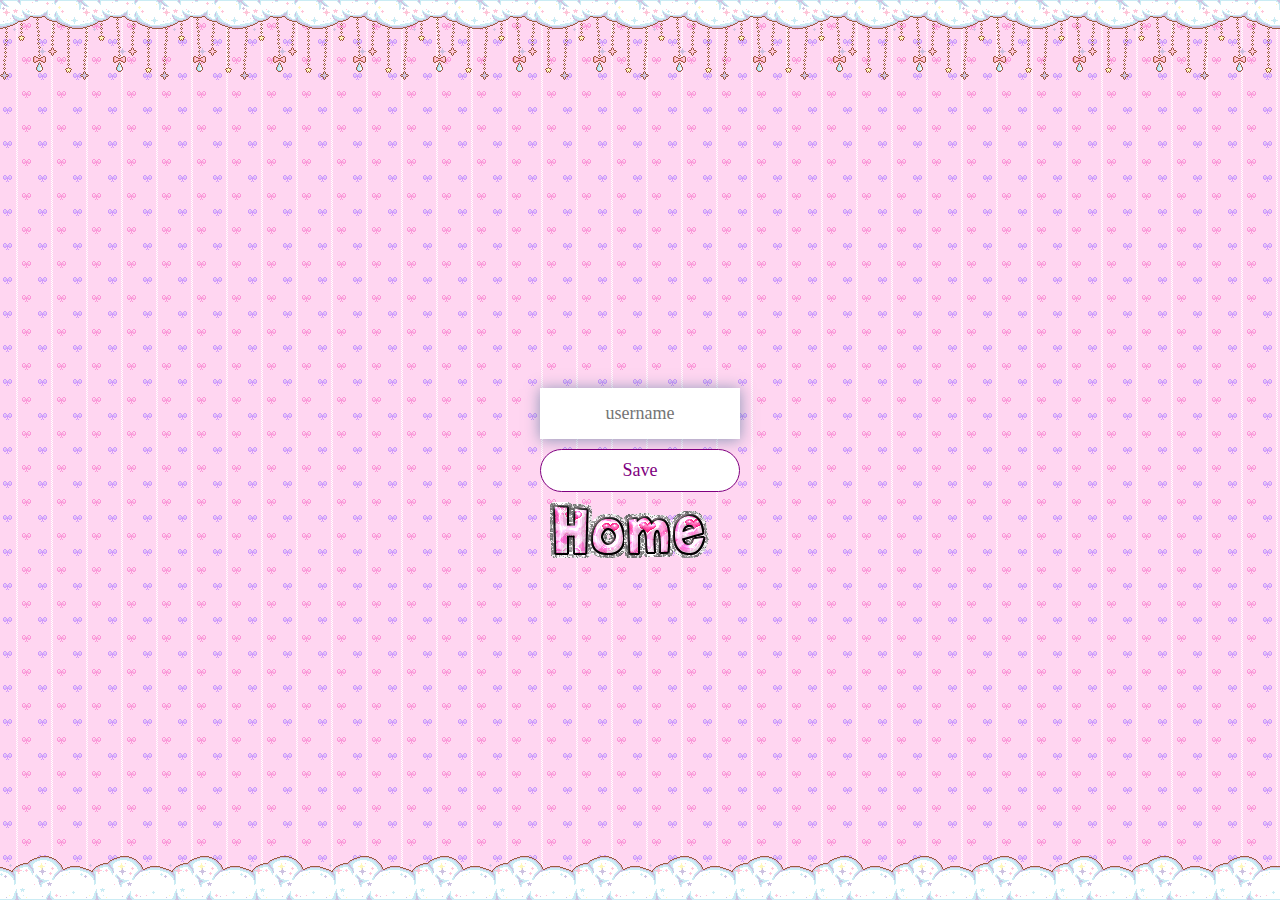
==== end.html @ ac659197 "added code" ====
<!DOCTYPE html>
<html lang="en">
<head>
    <meta charset="UTF-8">
    <meta http-equiv="X-UA-Compatible" content="IE=edge">
    <meta name="viewport" content="width=device-width, initial-scale=1.0">
    <title>Document</title>
    <link rel="stylesheet" href="style.css">

</head>
<body>
    <header></header>
    <div class="container">
        <div id="end" class="flex-center flex-colum">
    <h1 id="finalScore"> </h1>
    <form>
       <input 
       type="text" 
       name="username" 
       id="username"
       placeholder="username"
       />
       <button type="submit"
        class="btn" 
       id="saveScoreBtn"
      onclick="saveHighScore(event)"
      disabled
       >Save </button>
    </form>
    <img src="Images/home.png" alt="go home" href="index.html">
    </div>
    </div>
    <footer></footer>
   
   <script src="end.js"></script>
</body>
</html>
---- style.css ----
:root{
  --font-family:'Fontdiner Swanky', cursive;
}
body{
background-image: url("Images/bow.png");
}

h1,h2,h3,h4{
  margin-bottom:1rem;
}
h1{
  font-size: 3.4rem;
  color:purple;
  margin-bottom: 5rem;
 font-family: var(--font-family);
}

h1 > span{
  font-size: 2.4rem;
  font-weight: 500;

}


h2{
  font-size: 4.2rem;
  margin-bottom: 4rem;
  font-weight: 700;
}
h3{
  font-size: 2.8rem;
  font-weight: 500;
}

header {
    position: fixed;
   height: 200px;
    left: 0px;
    top: 0px;
    width: 100%;
    color: white;
    text-align: center;
    background-image: url("Images/dangle.png");
    background-repeat: repeat-x; 
   background-position: top left;
 }

 footer {
  position: fixed;
  left: 0px;
  bottom: 0;
  width: 200%;
  height: 200px; /* adjust as needed */
  min-height: 200px; /* ensure a minimum height */
  color: white;
  text-align: center;
  background-image: url("Images/clouds.png");
  background-repeat: repeat-x; 
  background-position: bottom left;
}
/* Utilities */
.container{
  width: 100vw;
  height:100vh;
  display:flex;
  justify-content: center;
   align-items: center;
   border:purple;
   max-width: 80rem;
   margin:0 auto;
   padding: 2rem;
 
}
.container > *{
  width:100%;
}

*{
  box-sizing: border-box;
  margin:0;
  padding: 0;
  color: black;
  text-align: center;
  font-size: 10px;
  font-family: var(--font-family);
}

.flex-colum{
  display:flex;
  flex-direction:column;
}

.flex-center{
  justify-content: center;
  align-items: center;
}
.justify-center{
  justify-content:center;
  }
.text-center{
  text-align:center;
}
.hidden{
  display:none;
}


.btn{
font-size: 1.8rem;
padding:1rem 0;
width:20rem;
text-align: center;
border: 0.1rem solid purple;
margin-bottom: 1rem;
text-decoration: none;
color: purple;
background-color: white;
border-radius: 30px;
}

.btn:hover{
  cursor: pointer;
  box-shadow: 0 0.4rem 1.4rem; 
}

.choice-container:hover{
  cursor: pointer;
  box-shadow: 0 0.4rem 1.4rem rgba(24, 90, 123, 0.5); 
  transform:translateY(-0.1rem)
  transition: transform 150ms;
}
 
.choice-container{
  
  display:flex;
  margin-bottom: 0.5rem;
  width:100%;
  font-size: 5.0rem;
  border:0.1rem solid rgb(165, 50, 156);
  background-color: rgb(251, 243, 243);

}
.choice-prefix{
  padding: 1.5rem 2.5rem;
  background-color: rgb(152, 93, 223);
  color:white;
  font-size:1.5rem ;

}

.choice-text{
  padding:1.5rem;
  font-size: 1.5rem;
width: 100%;
text-align: left;
}
.correct{
  background-color:rgb(14, 148, 14) ;
}
.incorrect{
  background-color: rgb(213, 12, 12);
}
/* HUD */
#hud{
  display: flex;
  justify-content: space-between;
 
  padding: 1.2rem;
}
.small-img {
  width: 50%;

}
.hud-prefix{
  font-size: 2rem;
  text-align: center;
}

#hud-main-text {
text-align: center;
}

#progressBar {
  width: 20rem;
  height: 4rem;
  border: 0.3rem solid rgb(214, 28, 220);
  margin-top: 1.5rem;
}
#progressBarFull{
height: 3.4rem;
background-color: rgb(214, 28, 220);
width:0%;
}
  form{
    width:100%;
    display:flex;
    flex-direction: column;
    align-items: center;
  }
input{
  margin-bottom: 1rem;
  width:20rem;
  padding: 1.5rem;
  font-size: 1.8rem;
  border:none ;
  box-shadow:0 0.1rem 1.4rem 0 rgba(24, 90, 123, 0.5);
}

  
.Gossip{
  position: fixed;
  left: 0px;
  bottom: 0;
  width: 200%;
  height: 350px; /* adjust as needed */
  min-height: 200px; /* ensure a minimum height */
  color: white;
  text-align: center;
  background-image: url("Images/like.png");
  background-repeat: repeat-x; 
  background-position: bottom left;
}







\.snowflake {
  color: #fff;
  font-size: 100em;
  font-family: Arial;
  text-shadow: 0 0 1px #000;
}

@-webkit-keyframes snowflakes-fall{0%{top:-10%}100%{top:100%}}@-webkit-keyframes snowflakes-shake{0%{-webkit-transform:translateX(0px);transform:translateX(0px)}50%{-webkit-transform:translateX(80px);transform:translateX(80px)}100%{-webkit-transform:translateX(0px);transform:translateX(0px)}}@keyframes snowflakes-fall{0%{top:-10%}100%{top:100%}}@keyframes snowflakes-shake{0%{transform:translateX(0px)}50%{transform:translateX(80px)}100%{transform:translateX(0px)}}.snowflake{position:fixed;top:-10%;z-index:9999;-webkit-user-select:none;-moz-user-select:none;-ms-user-select:none;user-select:none;cursor:default;-webkit-animation-name:snowflakes-fall,snowflakes-shake;-webkit-animation-duration:10s,3s;-webkit-animation-timing-function:linear,ease-in-out;-webkit-animation-iteration-count:infinite,infinite;-webkit-animation-play-state:running,running;animation-name:snowflakes-fall,snowflakes-shake;animation-duration:19s,3s;animation-timing-function:linear,ease-in-out;animation-iteration-count:infinite,infinite;animation-play-state:running,running}.snowflake:nth-of-type(0){left:1%;-webkit-animation-delay:0s,0s;animation-delay:0s,0s}.snowflake:nth-of-type(1){left:10%;-webkit-animation-delay:1s,1s;animation-delay:1s,1s}.snowflake:nth-of-type(2){left:20%;-webkit-animation-delay:6s,.5s;animation-delay:6s,.5s}.snowflake:nth-of-type(3){left:30%;-webkit-animation-delay:4s,2s;animation-delay:4s,2s}.snowflake:nth-of-type(4){left:40%;-webkit-animation-delay:2s,2s;animation-delay:2s,2s}.snowflake:nth-of-type(5){left:50%;-webkit-animation-delay:8s,3s;animation-delay:8s,3s}.snowflake:nth-of-type(6){left:60%;-webkit-animation-delay:6s,2s;animation-delay:6s,2s}.snowflake:nth-of-type(7){left:70%;-webkit-animation-delay:https://proxy.everskies.com/a/https://proxy.everskies.com/a/2.5s,1s;animation-delay:https://proxy.everskies.com/a/https://proxy.everskies.com/a/2.5s,1s}.snowflake:nth-of-type(8){left:80%;-webkit-animation-delay:1s,0s;animation-delay:1s,0s}.snowflake:nth-of-type(9){left:90%;-webkit-animation-delay:3s,https://proxy.everskies.com/a/https://proxy.everskies.com/a/1.5s;animation-delay:3s,https://proxy.everskies.com/a/https://proxy.everskies.com/a/1.5s}
/* Demo Purpose Only*/
.demo {
  font-family: 'Raleway', sans-serif;
	color:#fff;
    display: block;
    margin: 0 auto;
    padding: 15px 0;
    text-align: center;
}
.demo a{
  font-family: 'Raleway', sans-serif;
color: #000;		
}


#highScoresList{
list-style: none;
padding-left: 0;
margin-bottom: 4rem;

}

.high-score{
  font-size: 2.8rem;
  margin-bottom: 0.5rem;
}

.container-2{
  width: 100vw;
  height: 100vh;
  display: flex;
  justify-content: center;
  align-items: flex-start; /* align items to the top */
 max-width: 200rem;
  margin-top: 7rem; /* adjust margin top */
  padding: 2rem;
}
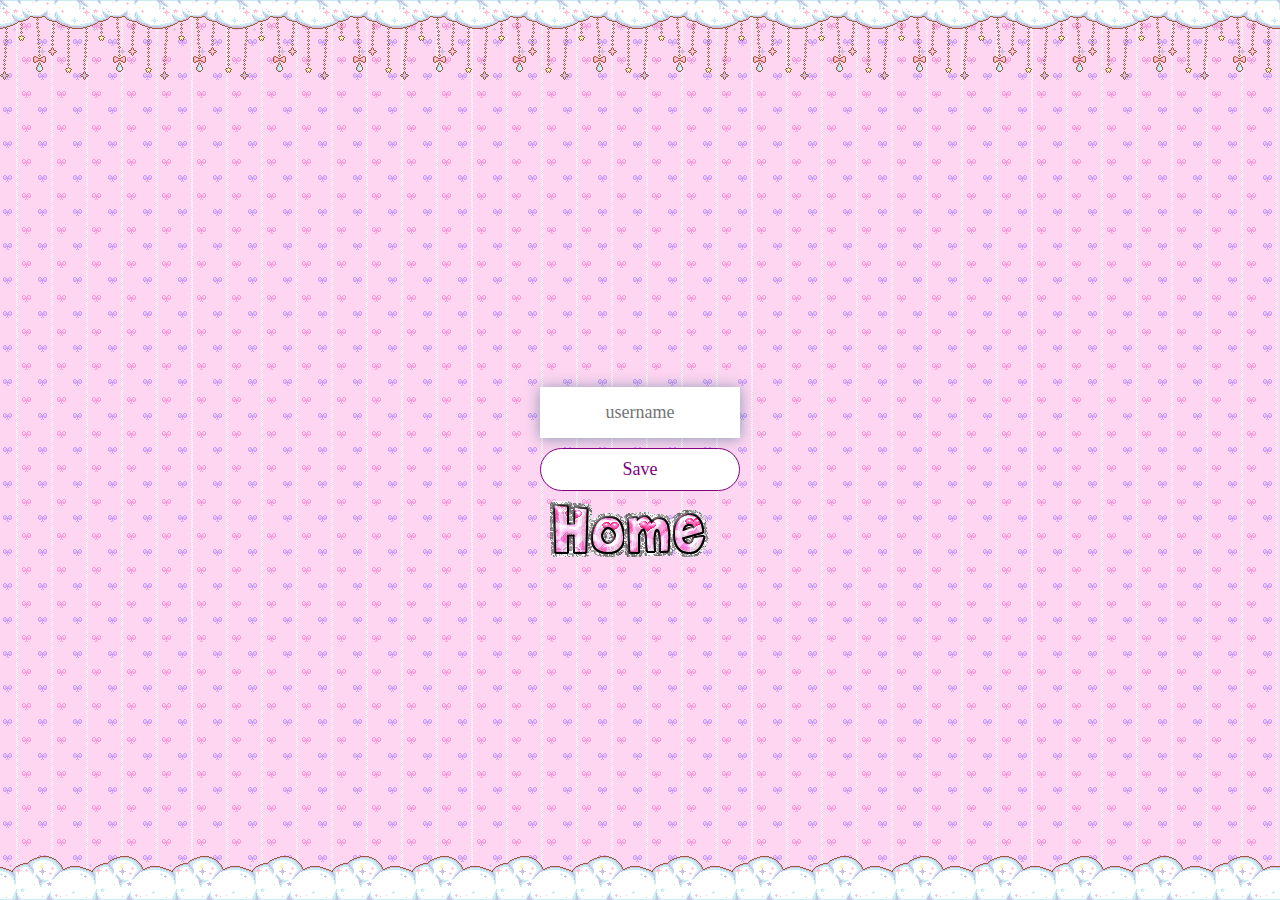
==== commit 1af8c736: "added link" ====
--- a/end.html
+++ b/end.html
@@ -27,7 +27,9 @@
       disabled
        >Save </button>
     </form>
-    <img src="Images/home.png" alt="go home" href="index.html">
+    <a href="index.html">
+        <img src="Images/home.png" alt="go home">
+      </a>
     </div>
     </div>
     <footer></footer>
--- a/style.css
+++ b/style.css
@@ -126,7 +126,7 @@
 .choice-container:hover{
   cursor: pointer;
   box-shadow: 0 0.4rem 1.4rem rgba(24, 90, 123, 0.5); 
-  transform:translateY(-0.1rem)
+  transform: translateY(-0.1rem);
   transition: transform 150ms;
 }
  
@@ -207,21 +207,27 @@
 }
 
   
-.Gossip{
-  position: fixed;
-  left: 0px;
-  bottom: 0;
-  width: 200%;
-  height: 350px; /* adjust as needed */
-  min-height: 200px; /* ensure a minimum height */
-  color: white;
-  text-align: center;
-  background-image: url("Images/like.png");
-  background-repeat: repeat-x; 
-  background-position: bottom left;
-}
-
-
+
+
+
+/*  loader*/
+#loader {
+  border: 1.6rem solid white;
+  border-radius: 50%;
+  border-top: 1.6rem solid rgb(44, 142, 44);
+  width: 12rem;
+  height: 12rem;
+  animation: spin 2s linear infinite;
+}
+
+@keyframes spin {
+  0% {
+    transform: rotate(0deg);
+  }
+  100% {
+    transform: rotate(360deg); /* added missing "transform:" */
+  }
+}
 
 
 
@@ -272,3 +278,85 @@
   margin-top: 7rem; /* adjust margin top */
   padding: 2rem;
 }
+
+
+
+
+@media (max-width: 767px) {
+  body {
+    background-image: url("Images/bow.png");
+  }
+
+  header {
+    height: 100px;
+  }
+
+  h1 {
+    font-size: 1.8rem;
+    margin-bottom: 2rem;
+  }
+
+  h2 {
+    font-size: 3.2rem;
+    margin-bottom: 3rem;
+  }
+
+  footer {
+    height: 100px;
+  }
+
+  .container {
+    flex-direction: column;
+    max-width: none;
+    padding: 1rem;
+  }
+
+  .btn {
+    width: 100%;
+  }
+
+  input {
+    width: 100%;
+  }
+
+  .hud-prefix {
+    font-size: 1.4rem;
+  }
+
+  .choice-container {
+    font-size: 2.5rem;
+  }
+
+  .choice-prefix {
+    padding: 0.8rem 1.5rem;
+    font-size: 1.2rem;
+  }
+
+  .choice-text {
+    padding: 0.8rem;
+    font-size: 1.2rem;
+  }
+
+  #progressBar {
+    width: 100%;
+    height: 2rem;
+    margin-top: 1rem;
+  }
+
+  #progressBarFull {
+    height: 1.6rem;
+  }
+
+  .Gossip {
+    height: 200px;
+  }
+
+  .snowflake {
+    font-size: 10px;
+  }
+}
+
+
+
+
+
